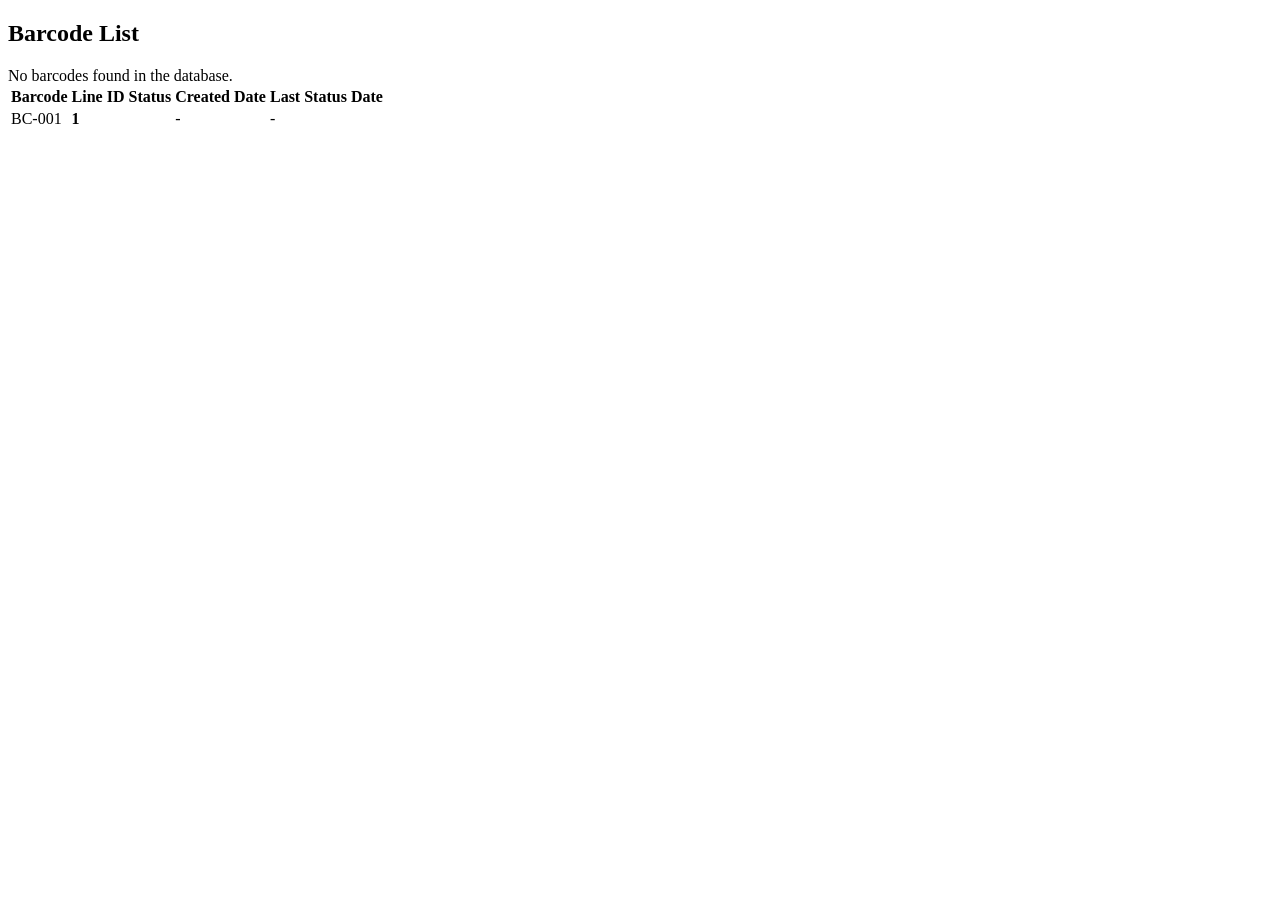
==== src/main/resources/templates/dashboard/barcodes.html @ 5856334f "Initial commit" ====
<!DOCTYPE html>
<html xmlns:th="http://www.thymeleaf.org">
<head th:replace="~{fragments/head :: head('Barcodes')}"></head>
<body class="app-body">
<div class="app-shell">
    <div th:replace="~{fragments/layout :: back-dashboard}"></div>
    <header th:replace="~{fragments/layout :: header('All processed barcodes across production lines')}"></header>

    <div class="panel-card">
        <h2>Barcode List</h2>
        <div th:if="${barcodes.isEmpty()}" class="empty-state">No barcodes found in the database.</div>
        <div th:unless="${barcodes.isEmpty()}" class="table-scroll">
            <table class="table-modern">
                <thead>
                <tr>
                    <th>Barcode</th>
                    <th>Line ID</th>
                    <th>Status</th>
                    <th>Created Date</th>
                    <th>Last Status Date</th>
                </tr>
                </thead>
                <tbody>
                <tr th:each="barcode : ${barcodes}">
                    <td th:text="${barcode.barcode}">BC-001</td>
                    <td>
                        <a th:href="@{/dashboard/lines/{id}(id=${barcode.lineId})}"
                           th:text="${barcode.lineId}"
                           class="text-decoration-none"
                           style="color: var(--pink-600); font-weight: 600;">1</a>
                    </td>
                    <td><span th:replace="~{fragments/layout :: status-badge(${barcode.status})}"></span></td>
                    <td th:text="${barcode.creDate != null ? #temporals.format(barcode.creDate, 'yyyy-MM-dd HH:mm:ss') : '-'}">-</td>
                    <td th:text="${barcode.lastStatusDate != null ? #temporals.format(barcode.lastStatusDate, 'yyyy-MM-dd HH:mm:ss') : '-'}">-</td>
                </tr>
                </tbody>
            </table>
        </div>
    </div>
</div>
</body>
</html>
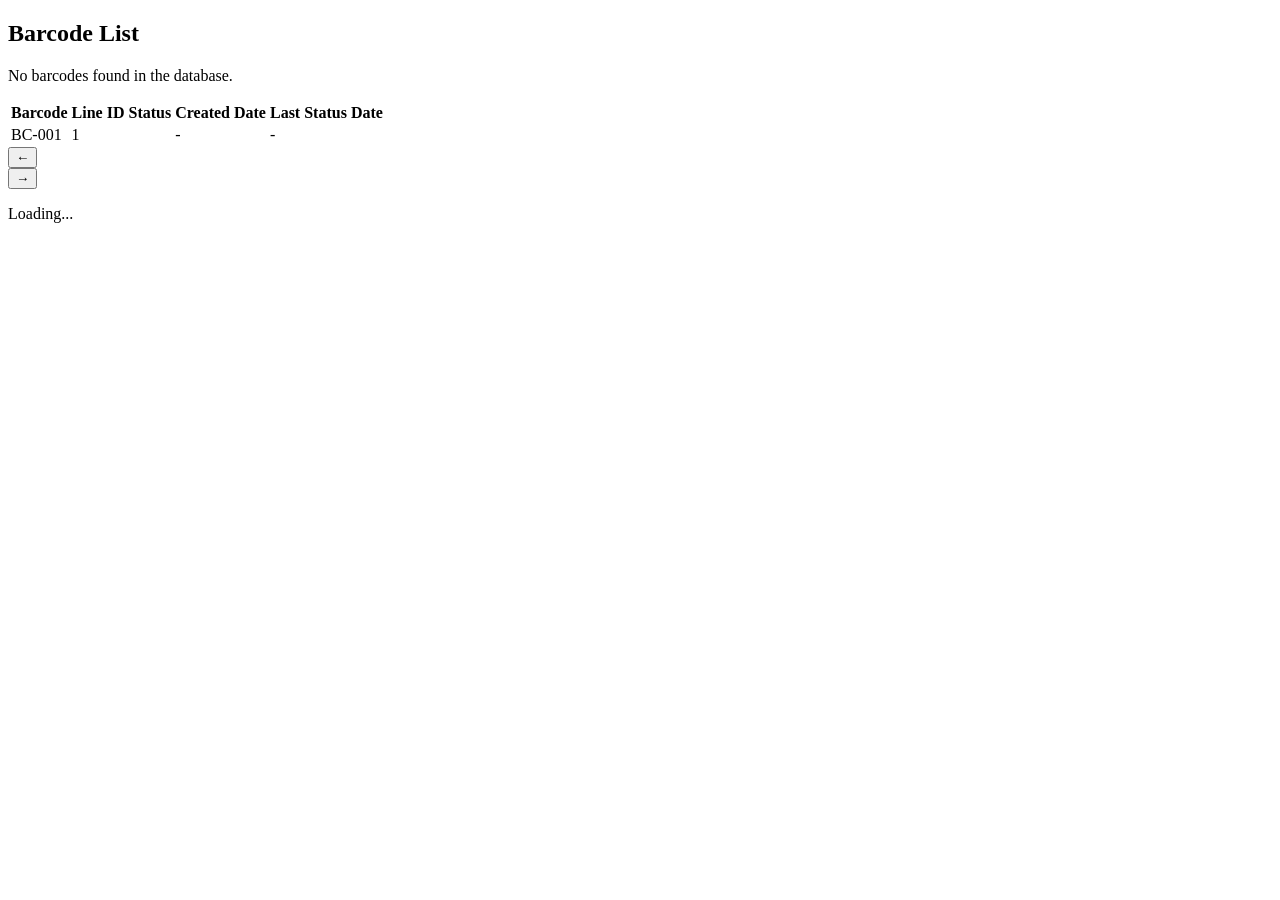
==== commit 6d3679ad: "Add lazy loading and pagination for line barcodes # Conflicts: #	README.md" ====
--- a/src/main/resources/templates/dashboard/barcodes.html
+++ b/src/main/resources/templates/dashboard/barcodes.html
@@ -6,37 +6,56 @@
     <div th:replace="~{fragments/layout :: back-dashboard}"></div>
     <header th:replace="~{fragments/layout :: header('All processed barcodes across production lines')}"></header>
 
-    <div class="panel-card">
+    <div class="panel-card"
+         id="barcode-panel"
+         data-fetch-url="/dashboard/barcodes/data"
+         data-show-line-column="true"
+         data-column-count="5"
+         th:data-page-size="${barcodePageSize}"
+         th:data-total-pages="${totalPages}"
+         th:data-current-page="${currentPage}"
+         th:data-total-elements="${totalBarcodes}">
         <h2>Barcode List</h2>
-        <div th:if="${barcodes.isEmpty()}" class="empty-state">No barcodes found in the database.</div>
-        <div th:unless="${barcodes.isEmpty()}" class="table-scroll">
-            <table class="table-modern">
-                <thead>
-                <tr>
-                    <th>Barcode</th>
-                    <th>Line ID</th>
-                    <th>Status</th>
-                    <th>Created Date</th>
-                    <th>Last Status Date</th>
-                </tr>
-                </thead>
-                <tbody>
-                <tr th:each="barcode : ${barcodes}">
-                    <td th:text="${barcode.barcode}">BC-001</td>
-                    <td>
-                        <a th:href="@{/dashboard/lines/{id}(id=${barcode.lineId})}"
-                           th:text="${barcode.lineId}"
-                           class="text-decoration-none"
-                           style="color: var(--pink-600); font-weight: 600;">1</a>
-                    </td>
-                    <td><span th:replace="~{fragments/layout :: status-badge(${barcode.status})}"></span></td>
-                    <td th:text="${barcode.creDate != null ? #temporals.format(barcode.creDate, 'yyyy-MM-dd HH:mm:ss') : '-'}">-</td>
-                    <td th:text="${barcode.lastStatusDate != null ? #temporals.format(barcode.lastStatusDate, 'yyyy-MM-dd HH:mm:ss') : '-'}">-</td>
-                </tr>
-                </tbody>
-            </table>
+        <div th:if="${totalBarcodes == 0}" class="empty-state">No barcodes found in the database.</div>
+        <div th:unless="${totalBarcodes == 0}">
+            <p id="pagination-info" class="pagination-info"></p>
+            <div class="table-scroll">
+                <table class="table-modern">
+                    <thead>
+                    <tr>
+                        <th>Barcode</th>
+                        <th>Line ID</th>
+                        <th>Status</th>
+                        <th>Created Date</th>
+                        <th>Last Status Date</th>
+                    </tr>
+                    </thead>
+                    <tbody id="barcode-table-body">
+                    <tr th:each="barcode : ${barcodes}">
+                        <td th:text="${barcode.barcode}">BC-001</td>
+                        <td>
+                            <a th:href="@{/dashboard/lines/{id}(id=${barcode.lineId})}"
+                               th:text="${barcode.lineId}"
+                               class="line-link">1</a>
+                        </td>
+                        <td><span th:replace="~{fragments/layout :: status-badge(${barcode.status})}"></span></td>
+                        <td th:text="${barcode.creDate != null ? #temporals.format(barcode.creDate, 'yyyy-MM-dd HH:mm:ss') : '-'}">-</td>
+                        <td th:text="${barcode.lastStatusDate != null ? #temporals.format(barcode.lastStatusDate, 'yyyy-MM-dd HH:mm:ss') : '-'}">-</td>
+                    </tr>
+                    </tbody>
+                </table>
+            </div>
+            <div class="pagination-wrap" th:classappend="${totalPages <= 1} ? ' d-none' : ''">
+                <nav class="pagination-nav" aria-label="Barcode pagination">
+                    <button type="button" id="page-prev" class="pagination-btn pagination-arrow" aria-label="Previous page">←</button>
+                    <div id="pagination-pages" class="pagination-pages"></div>
+                    <button type="button" id="page-next" class="pagination-btn pagination-arrow" aria-label="Next page">→</button>
+                </nav>
+            </div>
+            <p id="pagination-loading" class="pagination-loading d-none">Loading...</p>
         </div>
     </div>
 </div>
+<script th:src="@{/js/barcode-pagination.js}"></script>
 </body>
 </html>
